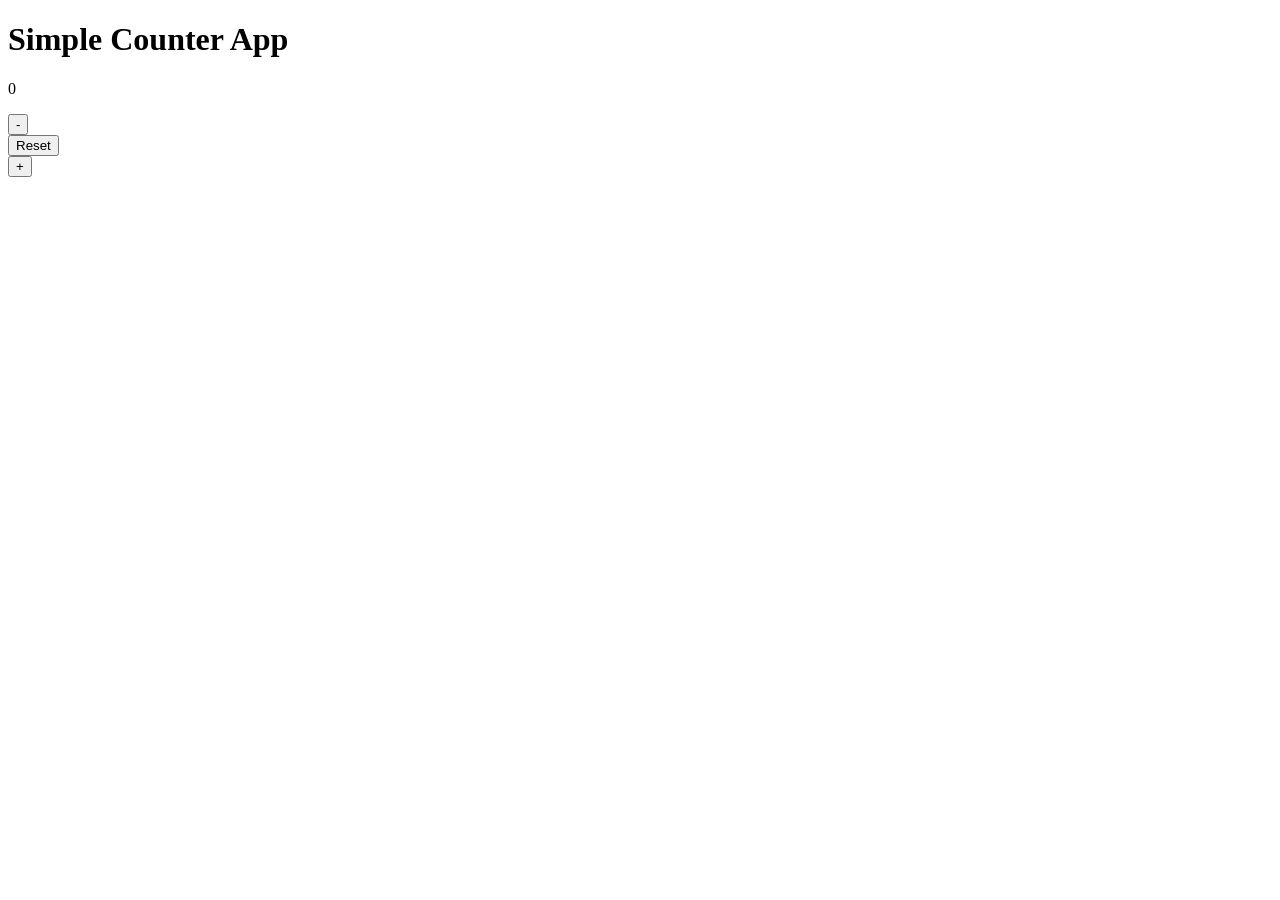
==== src/main/resources/templates/index.html @ c11be05b "Convert to Spring Boot web app Replace the Swing desktop UI with a Spring Boot + Thymeleaf web app s" ====
<!DOCTYPE html>
<html lang="en" xmlns:th="http://www.thymeleaf.org">
<head>
    <meta charset="UTF-8">
    <title>Simple Counter App</title>
    <link rel="stylesheet" th:href="@{/style.css}">
</head>
<body>
    <main class="card">
        <h1>Simple Counter App</h1>
        <p class="count" th:text="${count}">0</p>
        <div class="actions">
            <form th:action="@{/decrement}" method="post">
                <button type="submit">-</button>
            </form>
            <form th:action="@{/reset}" method="post">
                <button type="submit">Reset</button>
            </form>
            <form th:action="@{/increment}" method="post">
                <button type="submit">+</button>
            </form>
        </div>
    </main>
</body>
</html>
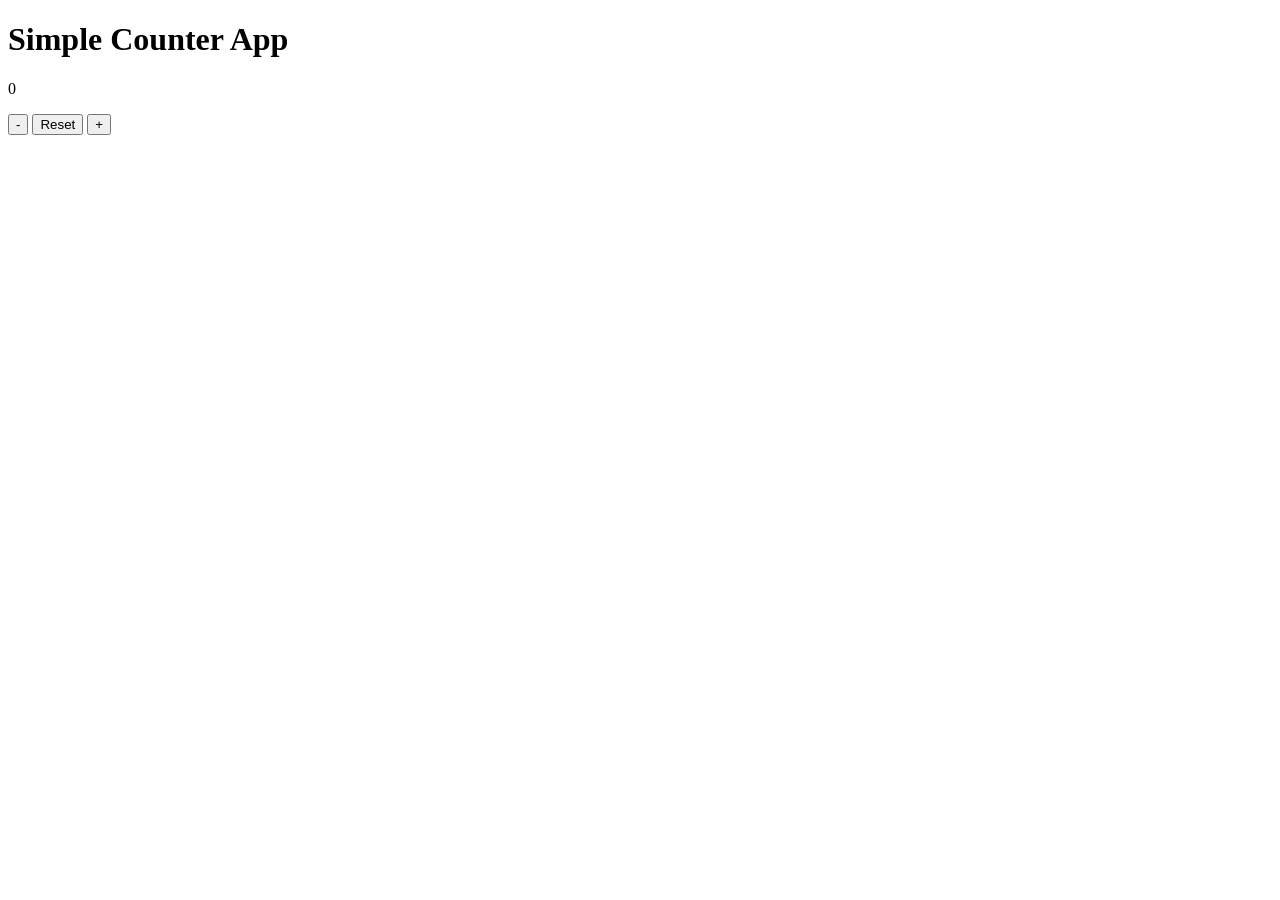
==== commit 36740981: "Modernize counter app: per-session state, AJAX UI, Actuator - Replace the single shared AtomicIntege" ====
--- a/src/main/resources/templates/index.html
+++ b/src/main/resources/templates/index.html
@@ -8,18 +8,13 @@
 <body>
     <main class="card">
         <h1>Simple Counter App</h1>
-        <p class="count" th:text="${count}">0</p>
+        <p class="count" id="count" th:text="${count}">0</p>
         <div class="actions">
-            <form th:action="@{/decrement}" method="post">
-                <button type="submit">-</button>
-            </form>
-            <form th:action="@{/reset}" method="post">
-                <button type="submit">Reset</button>
-            </form>
-            <form th:action="@{/increment}" method="post">
-                <button type="submit">+</button>
-            </form>
+            <button type="button" id="dec" aria-label="Decrement">-</button>
+            <button type="button" id="reset">Reset</button>
+            <button type="button" id="inc" aria-label="Increment">+</button>
         </div>
     </main>
+    <script th:src="@{/app.js}"></script>
 </body>
 </html>
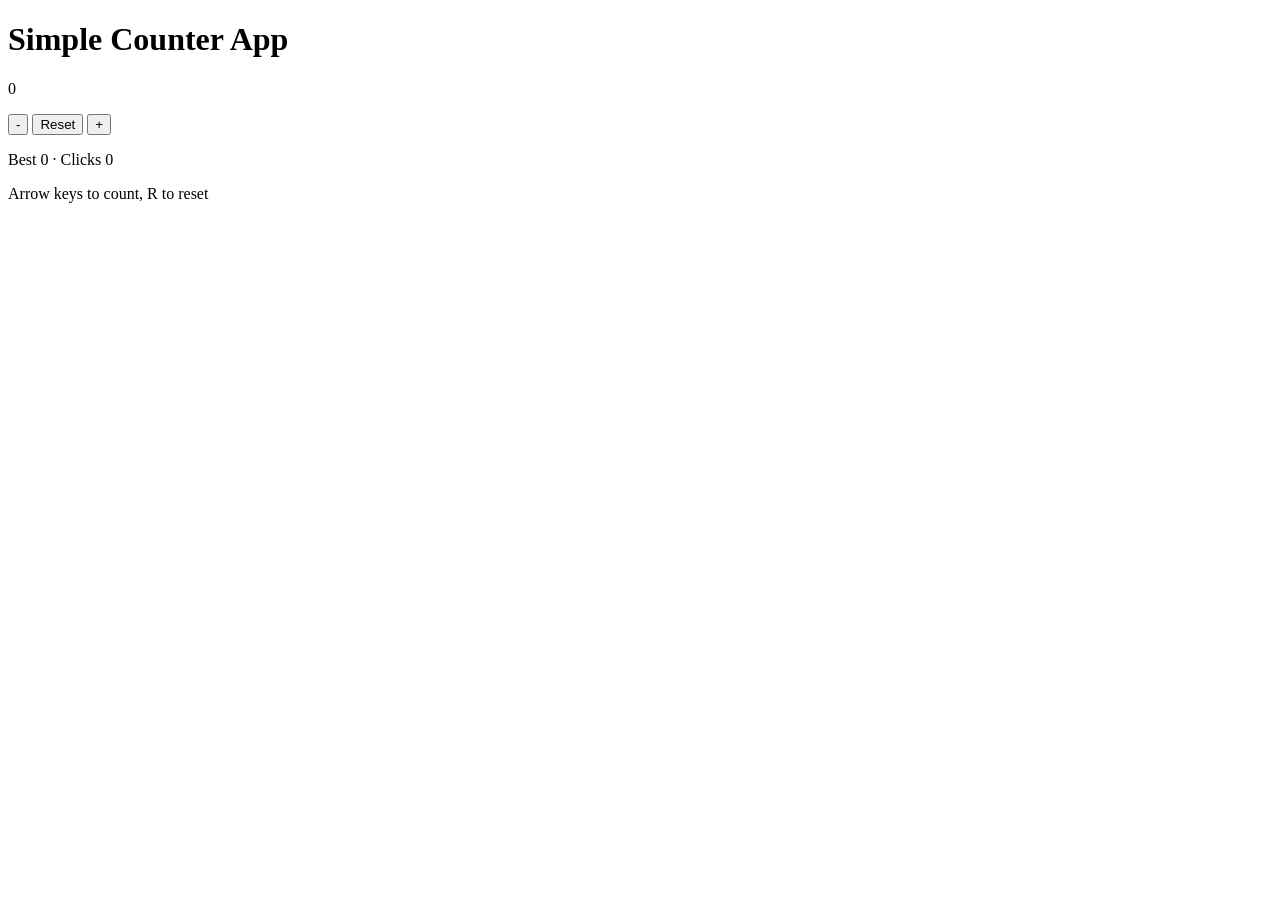
==== commit 8d17b1f4: "Add milestone celebrations, session stats, and keyboard shortcuts CounterState now returns a Snapsho" ====
--- a/src/main/resources/templates/index.html
+++ b/src/main/resources/templates/index.html
@@ -6,7 +6,7 @@
     <link rel="stylesheet" th:href="@{/style.css}">
 </head>
 <body>
-    <main class="card">
+    <main class="card" id="card">
         <h1>Simple Counter App</h1>
         <p class="count" id="count" th:text="${count}">0</p>
         <div class="actions">
@@ -14,7 +14,17 @@
             <button type="button" id="reset">Reset</button>
             <button type="button" id="inc" aria-label="Increment">+</button>
         </div>
+        <p class="stats">
+            Best <span id="best" th:text="${best}">0</span>
+            &middot;
+            Clicks <span id="clicks" th:text="${totalClicks}">0</span>
+        </p>
+        <p class="hint">Arrow keys to count, R to reset</p>
     </main>
+
+    <div class="toast" id="toast" role="status" aria-live="polite"></div>
+    <canvas id="confetti"></canvas>
+
     <script th:src="@{/app.js}"></script>
 </body>
 </html>
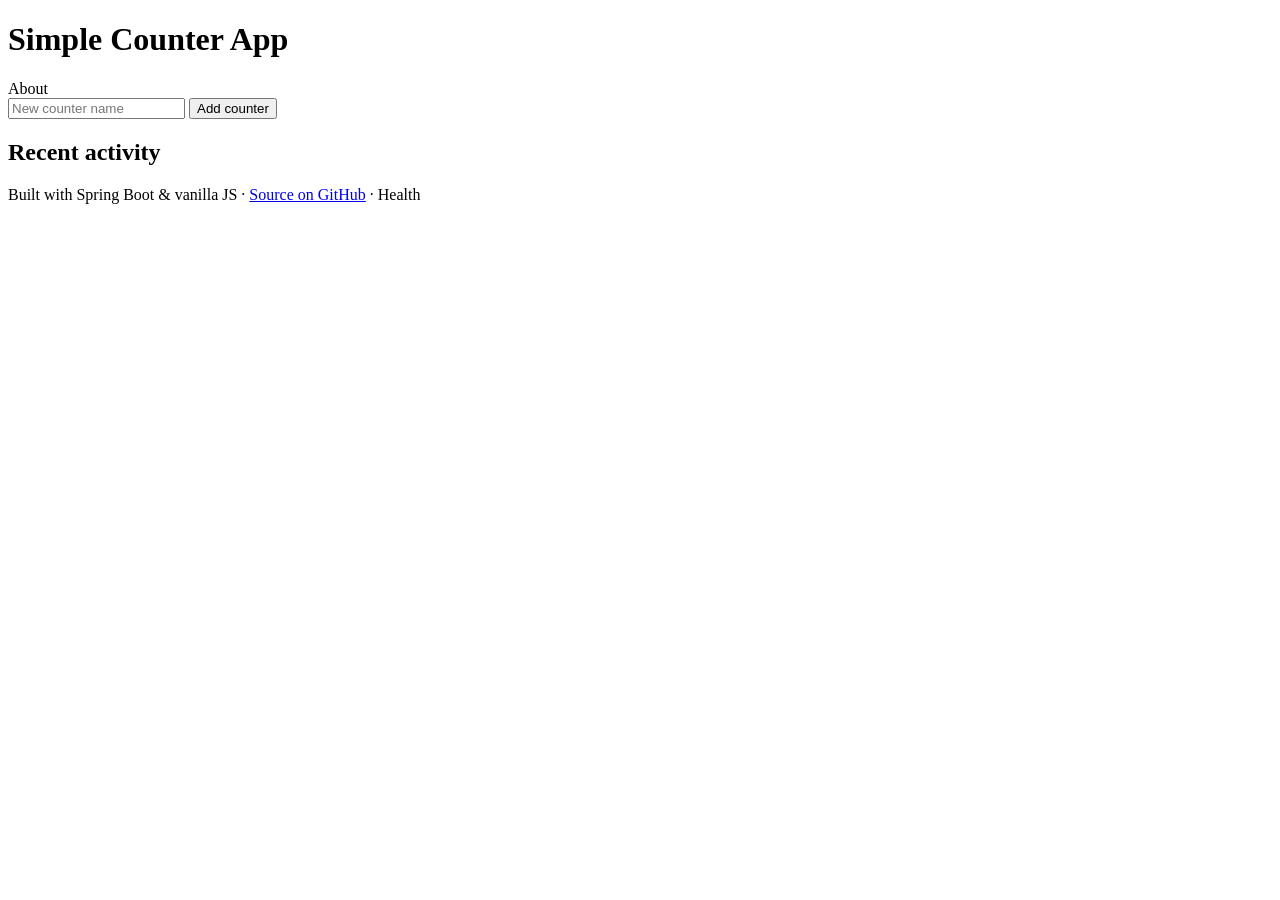
==== commit 974dd0f1: "Turn single counter into a multi-counter dashboard - CounterBoard (session-scoped) replaces CounterS" ====
--- a/src/main/resources/templates/index.html
+++ b/src/main/resources/templates/index.html
@@ -6,21 +6,35 @@
     <link rel="stylesheet" th:href="@{/style.css}">
 </head>
 <body>
-    <main class="card" id="card">
-        <h1>Simple Counter App</h1>
-        <p class="count" id="count" th:text="${count}">0</p>
-        <div class="actions">
-            <button type="button" id="dec" aria-label="Decrement">-</button>
-            <button type="button" id="reset">Reset</button>
-            <button type="button" id="inc" aria-label="Increment">+</button>
-        </div>
-        <p class="stats">
-            Best <span id="best" th:text="${best}">0</span>
+    <div class="page">
+        <header class="top-bar">
+            <h1>Simple Counter App</h1>
+            <nav>
+                <a th:href="@{/about}">About</a>
+            </nav>
+        </header>
+
+        <form id="add-counter-form" class="add-counter">
+            <input type="text" id="new-counter-name" placeholder="New counter name" maxlength="40" autocomplete="off">
+            <button type="submit">Add counter</button>
+        </form>
+
+        <div class="counters" id="counters"></div>
+
+        <section class="activity">
+            <h2>Recent activity</h2>
+            <ul class="activity-list" id="activity-list"></ul>
+        </section>
+    </div>
+
+    <footer class="site-footer">
+        <p>
+            Built with Spring Boot &amp; vanilla JS &middot;
+            <a href="https://github.com/kantinstephane10/simple-app" target="_blank" rel="noopener">Source on GitHub</a>
             &middot;
-            Clicks <span id="clicks" th:text="${totalClicks}">0</span>
+            <a th:href="@{/actuator/health}">Health</a>
         </p>
-        <p class="hint">Arrow keys to count, R to reset</p>
-    </main>
+    </footer>
 
     <div class="toast" id="toast" role="status" aria-live="polite"></div>
     <canvas id="confetti"></canvas>
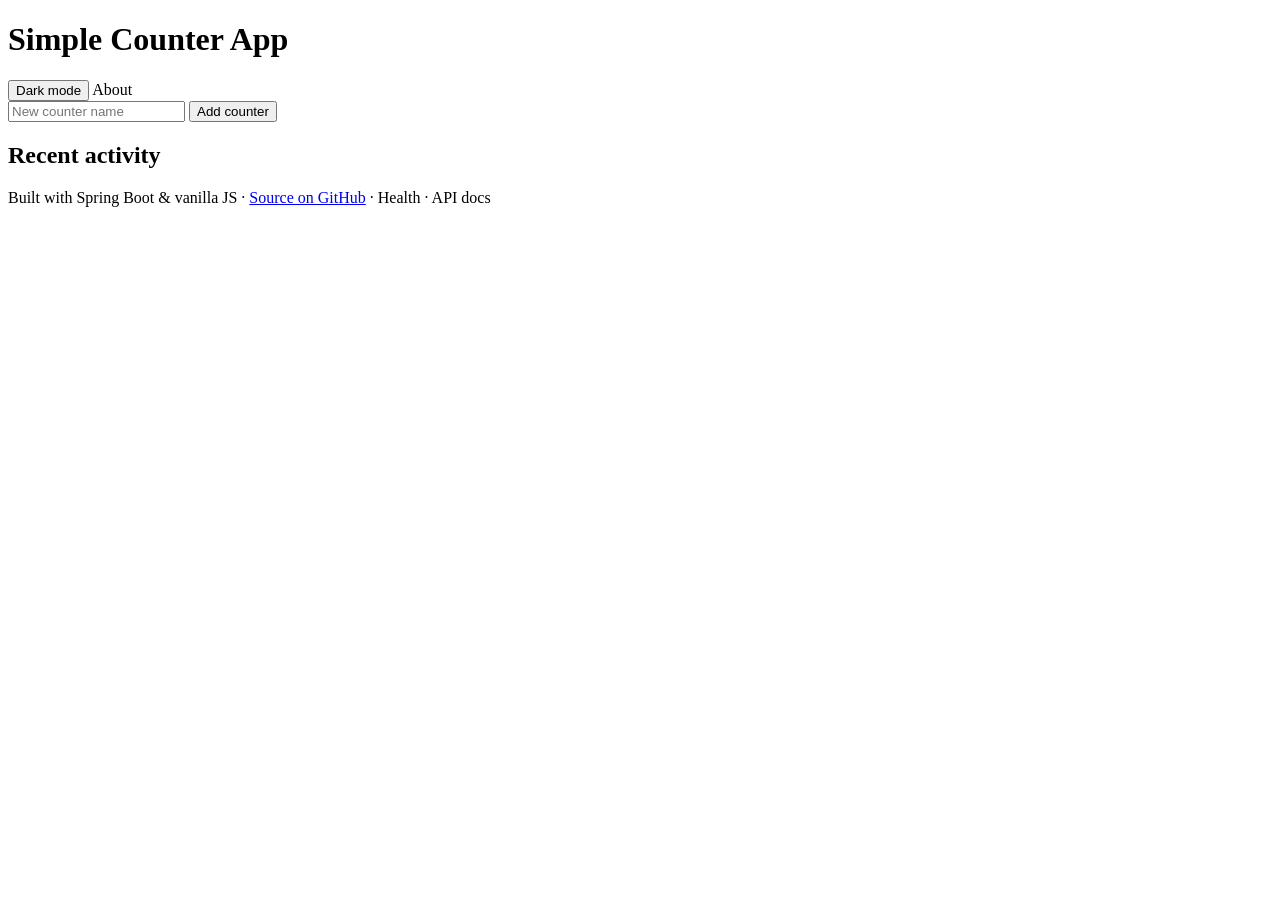
==== commit eae8beaa: "Add counter renaming, manual theme toggle, and OpenAPI docs - Counter.name is now mutable; CounterBo" ====
--- a/src/main/resources/templates/index.html
+++ b/src/main/resources/templates/index.html
@@ -10,6 +10,7 @@
         <header class="top-bar">
             <h1>Simple Counter App</h1>
             <nav>
+                <button type="button" id="theme-toggle" class="theme-toggle">Dark mode</button>
                 <a th:href="@{/about}">About</a>
             </nav>
         </header>
@@ -33,12 +34,15 @@
             <a href="https://github.com/kantinstephane10/simple-app" target="_blank" rel="noopener">Source on GitHub</a>
             &middot;
             <a th:href="@{/actuator/health}">Health</a>
+            &middot;
+            <a th:href="@{/swagger-ui.html}">API docs</a>
         </p>
     </footer>
 
     <div class="toast" id="toast" role="status" aria-live="polite"></div>
     <canvas id="confetti"></canvas>
 
+    <script th:src="@{/theme.js}"></script>
     <script th:src="@{/app.js}"></script>
 </body>
 </html>
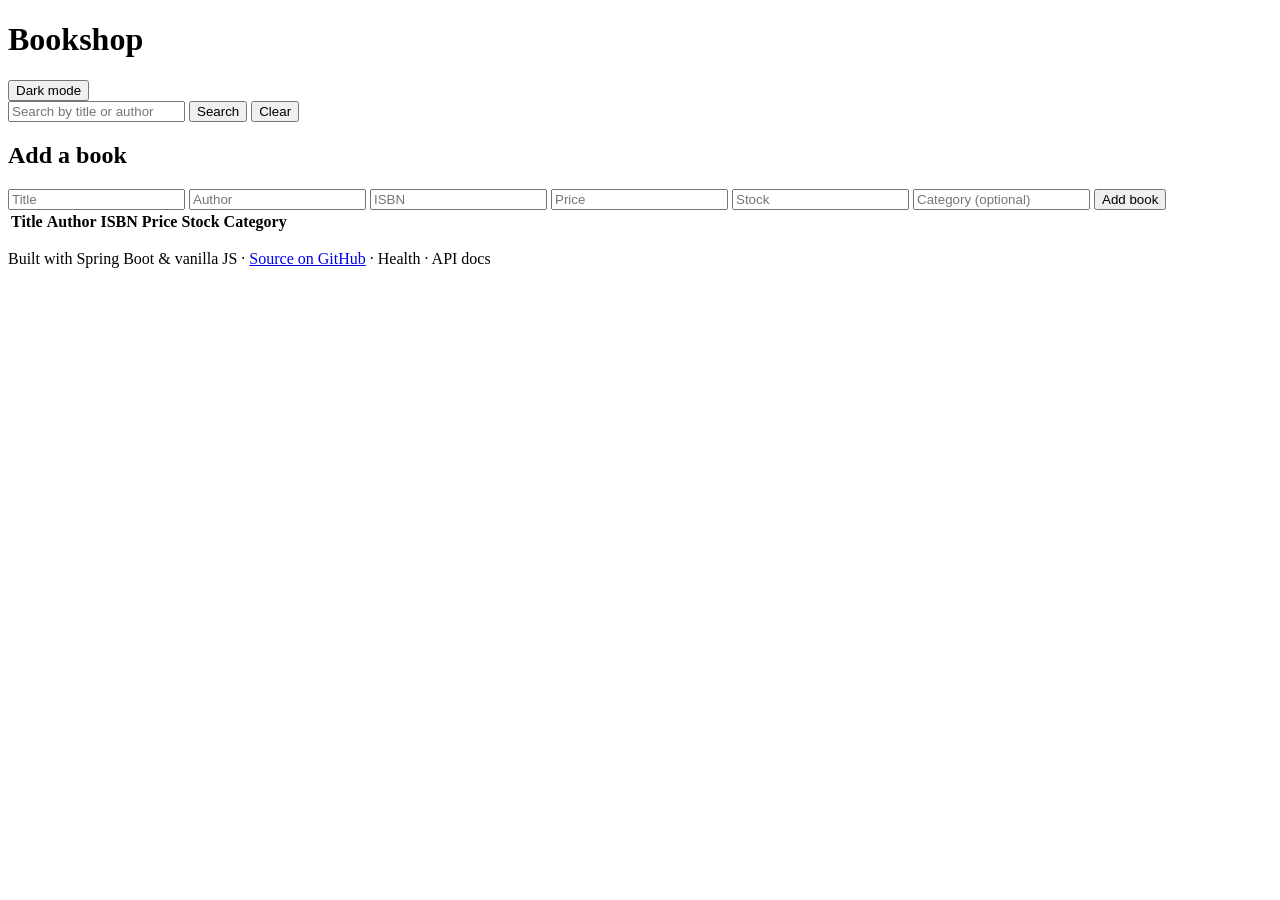
==== commit 30023865: "Replace counter dashboard with the bookshop application Purges the simple-app counter dashboard enti" ====
--- a/src/main/resources/templates/index.html
+++ b/src/main/resources/templates/index.html
@@ -2,29 +2,53 @@
 <html lang="en" xmlns:th="http://www.thymeleaf.org">
 <head>
     <meta charset="UTF-8">
-    <title>Simple Counter App</title>
+    <title>Bookshop</title>
     <link rel="stylesheet" th:href="@{/style.css}">
 </head>
 <body>
     <div class="page">
         <header class="top-bar">
-            <h1>Simple Counter App</h1>
+            <h1>Bookshop</h1>
             <nav>
                 <button type="button" id="theme-toggle" class="theme-toggle">Dark mode</button>
-                <a th:href="@{/about}">About</a>
             </nav>
         </header>
 
-        <form id="add-counter-form" class="add-counter">
-            <input type="text" id="new-counter-name" placeholder="New counter name" maxlength="40" autocomplete="off">
-            <button type="submit">Add counter</button>
+        <form id="search-form" class="search-bar">
+            <input type="text" id="search-input" placeholder="Search by title or author" autocomplete="off">
+            <button type="submit">Search</button>
+            <button type="button" id="clear-search">Clear</button>
         </form>
 
-        <div class="counters" id="counters"></div>
+        <section class="add-book">
+            <h2>Add a book</h2>
+            <form id="add-book-form" class="book-form">
+                <input type="text" name="title" placeholder="Title" required maxlength="255">
+                <input type="text" name="author" placeholder="Author" required maxlength="255">
+                <input type="text" name="isbn" placeholder="ISBN" required maxlength="32">
+                <input type="number" name="price" placeholder="Price" step="0.01" min="0" required>
+                <input type="number" name="stock" placeholder="Stock" step="1" min="0" required>
+                <input type="text" name="category" placeholder="Category (optional)" maxlength="100">
+                <button type="submit">Add book</button>
+            </form>
+        </section>
 
-        <section class="activity">
-            <h2>Recent activity</h2>
-            <ul class="activity-list" id="activity-list"></ul>
+        <section class="catalog">
+            <table class="book-table">
+                <thead>
+                    <tr>
+                        <th>Title</th>
+                        <th>Author</th>
+                        <th>ISBN</th>
+                        <th>Price</th>
+                        <th>Stock</th>
+                        <th>Category</th>
+                        <th></th>
+                    </tr>
+                </thead>
+                <tbody id="books-body"></tbody>
+            </table>
+            <p id="empty-state" class="empty-state" hidden>No books yet — add one above.</p>
         </section>
     </div>
 
@@ -40,7 +64,6 @@
     </footer>
 
     <div class="toast" id="toast" role="status" aria-live="polite"></div>
-    <canvas id="confetti"></canvas>
 
     <script th:src="@{/theme.js}"></script>
     <script th:src="@{/app.js}"></script>
